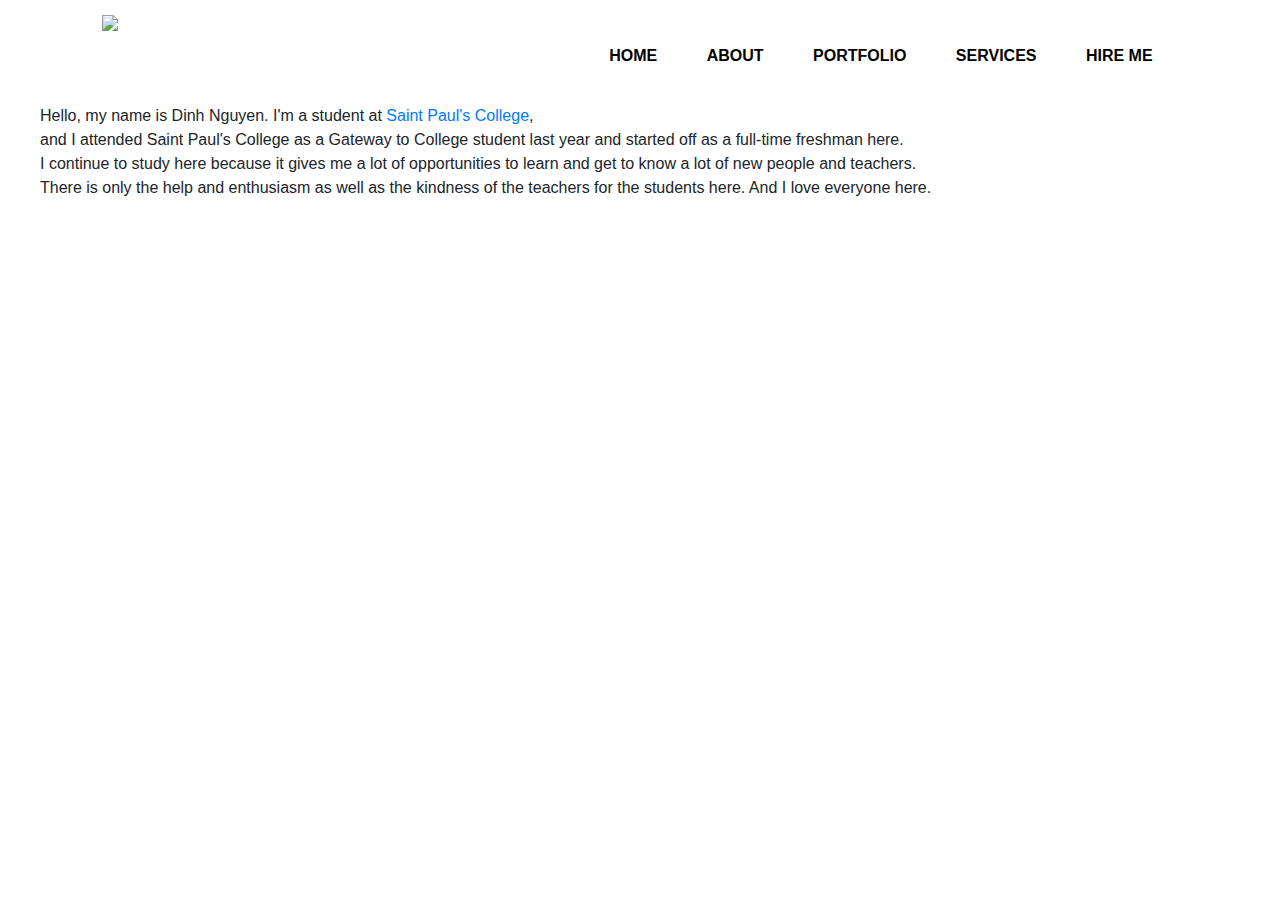
==== about.html @ 5693a6cc "Add files via upload" ====
<!DOCTYPE html>
<html lang="en">
<head>
    <meta charset="UTF-8">
    <meta http-equiv="X-UA-Compatible" content="IE=edge">
    <meta name="viewport" content="width=device-width, initial-scale=1.0">
    <title>Personle Portfolio Website</title>
    <link rel="stylesheet" href="styles.css">
    <link rel="stylesheet" href="https://cdnjs.cloudflare.com/ajax/libs/font-awesome/5.15.3/css/all.min.css" integrity="sha512-iBBXm8fW90+nuLcSKlbmrPcLa0OT92xO1BIsZ+ywDWZCvqsWgccV3gFoRBv0z+8dLJgyAHIhR35VZc2oM/gI1w==" crossorigin="anonymous" referrerpolicy="no-referrer" />
    <link rel="stylesheet" href="https://maxcdn.bootstrapcdn.com/bootstrap/4.1.3/css/bootstrap.min.css">

</head>
<body>
    <div class="hero">
        <nav>
            <img src="images/logo.png" class="logo">
            <ul>
                <li><a href="index.html">HOME</a></li>
                <li><a href="about.html">ABOUT</a></li>
                <li><a href="portfolio.html">PORTFOLIO</a></li>
                <li><a href="services.html">SERVICES</a></li>
                <li><a href="hireme.html">HIRE ME</a></li>
            </ul>
        </nav>
    <main>
        <ul>
            <p>Hello, my name is Dinh Nguyen. I'm a student at <a href="https://saintpaul.edu/"> Saint Paul's College</a>,
            <br> and I attended Saint Paul's College as a Gateway to College student last year and started off as a full-time freshman here. 
            <br>I continue to study here because it gives me a lot of opportunities to learn and get to know a lot of new people and teachers. 
            <br>There is only the help and enthusiasm as well as the kindness of the teachers for the students here. And I love everyone here.</p>
        </ul>

        <iframe src="https://www.google.com/maps/embed?pb=!1m18!1m12!1m3!1d2823.7217883188832!2d-93.11324379848497!3d44.949323378995786!2m3!1f0!2f0!3f0!3m2!1i1024!2i768!4f13.1!3m3!1m2!1s0x87f62aa4c385a7e5%3A0x3bb0b6bb77e7287c!2s235%20Marshall%20Ave%2C%20St%20Paul%2C%20MN%2055102!5e0!3m2!1sen!2sus!4v1612056693054!5m2!1sen!2sus" width="100%" height="300" frameborder="0" style="border:0;" allowfullscreen="" aria-hidden="false" tabindex="0"></iframe>
    </main>
    </body>
</html>
---- styles.css ----
@import url('https://fonts.googleapis.com/css2?family=Montserrat:ital,wght@0,300;1,300;1,600&display=swap');
}
*{
    margin: 0;
    padding: 0;
    font-family: sans-serif;
}

.hero{
    position: relative;
    width: 100%;
    height: 100vh;
    background: white;
    position: relative;
}

nav{
    display: flex;
    width: 84%;
    margin: auto;
    padding: 10px 0;
    align-items: center;
    justify-content: space-between;
}

.logo{
    width: 100px;
    cursor: pointer;
}
nav ul {
    text-align: right;
}
nav ul li {
    display: inline-block;
    list-style: none;
    margin: 10px 20px;
}

nav ul li a{
    text-decoration: none;
    color: #000;
    font-weight: bold;
    padding-right:5px;

}

nav ul li a:hover{
    color: red;
}
nav ul li a:active{
    color: yellow;
}
ul h2 {
    font-family: "courier New", monospace;
    font-size: 5em;
    text-align: center;
    color: blue;
}

.col-sm-6{
    margin-left: 8%;
    margin-top: 15%;
}

.col-sm-6 h1{
    font-size: 50px;
    color: #212121;
    margin-bottom: 20px;
}

span{
    color: lightgreen;
    
}

.col-sm-6 p{
    color: #555;
    line-height: 22px;
}

.col-sm-6 a{
    background: #212121;
    padding: 10px 18px;
    text-decoration: none;
    font-weight: bold;
    color: #fff;
    display: inline-block;
    margin: 30px 0;
    border-radius: 5px;
}

.images{
    width: 45%;
    height: 80%;
    position: absolute;
    bottom: 0;
    right: 100px;
}

.images img{
    height: 100%;
    position: absolute;
    left: 50%;
    bottom: 0;
    transform: translateX(-50%);
    transition: bottom 1s, left 1s;
}
.images:hover .man{
    left: 45%;
}

.row-sm-6{
    margin-left: 8%;
    margin-top: 100px;
}

.row-sm-6 a{
    font-size: 60px;
    color: #212121;
    margin-right: 20px;
}

.row-sm-6 a:hover{
    color: orange;
}
.row-sm-6 a:active{
    color: green;
}
/* CSS For Tablets */
@media only screen and (max-width: 1024px){
    h1,p{
        font-size: 15px;
    }
}

/* CSS for Smartphones */
@media only screen and (max-width: 768px){
    h1,p{
        font-size: 15px;
    }
    .logo{
        font-size: 2em;
    }
}
.game {
    height: 650px;
    width: 650px;
}
.website {
    height: 450px;
    width: 650px;
}
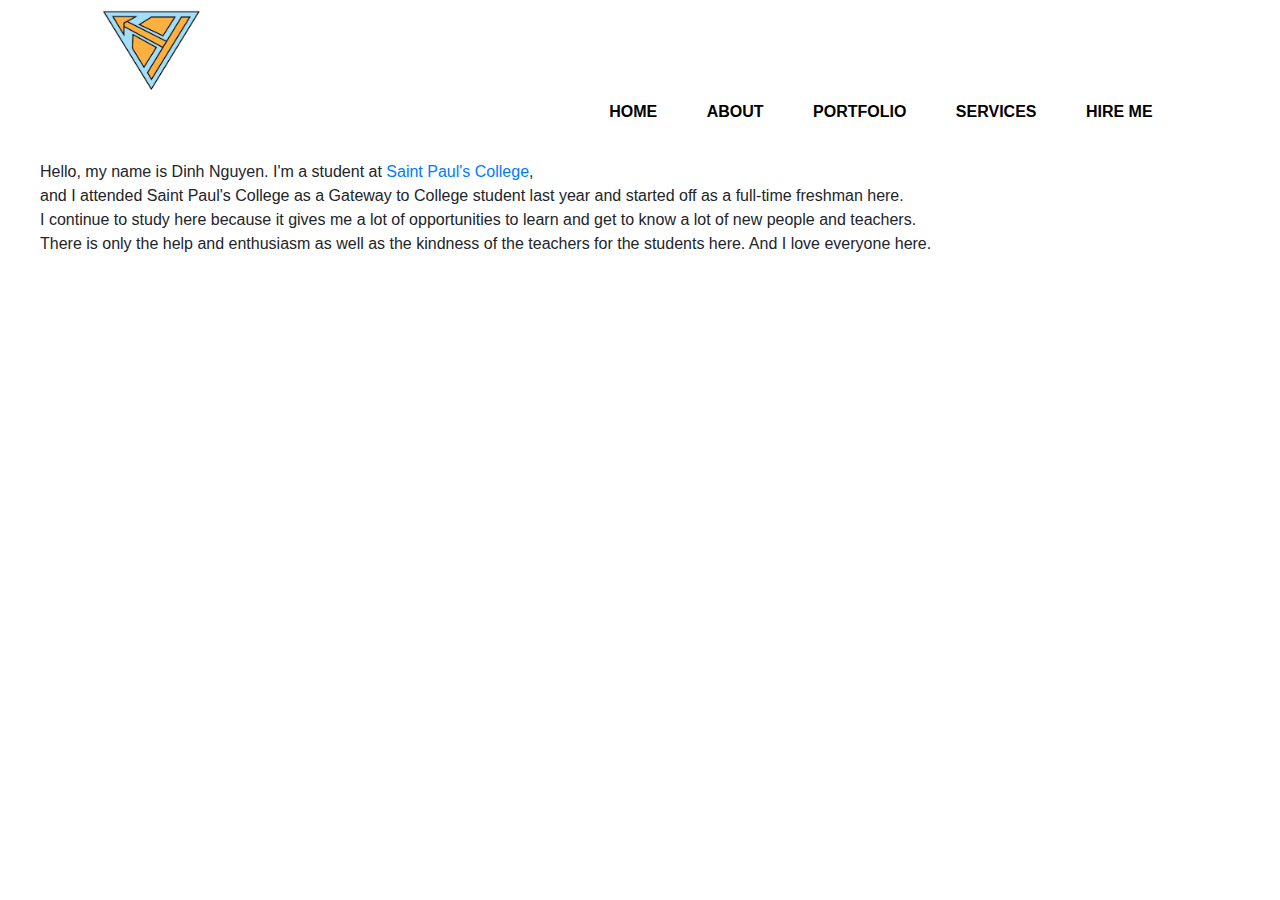
==== commit 67f615d9: "Add files via upload" ====
--- a/styles.css
+++ b/styles.css
@@ -151,4 +151,4 @@
     width: 650px;
 }
 
-            +            
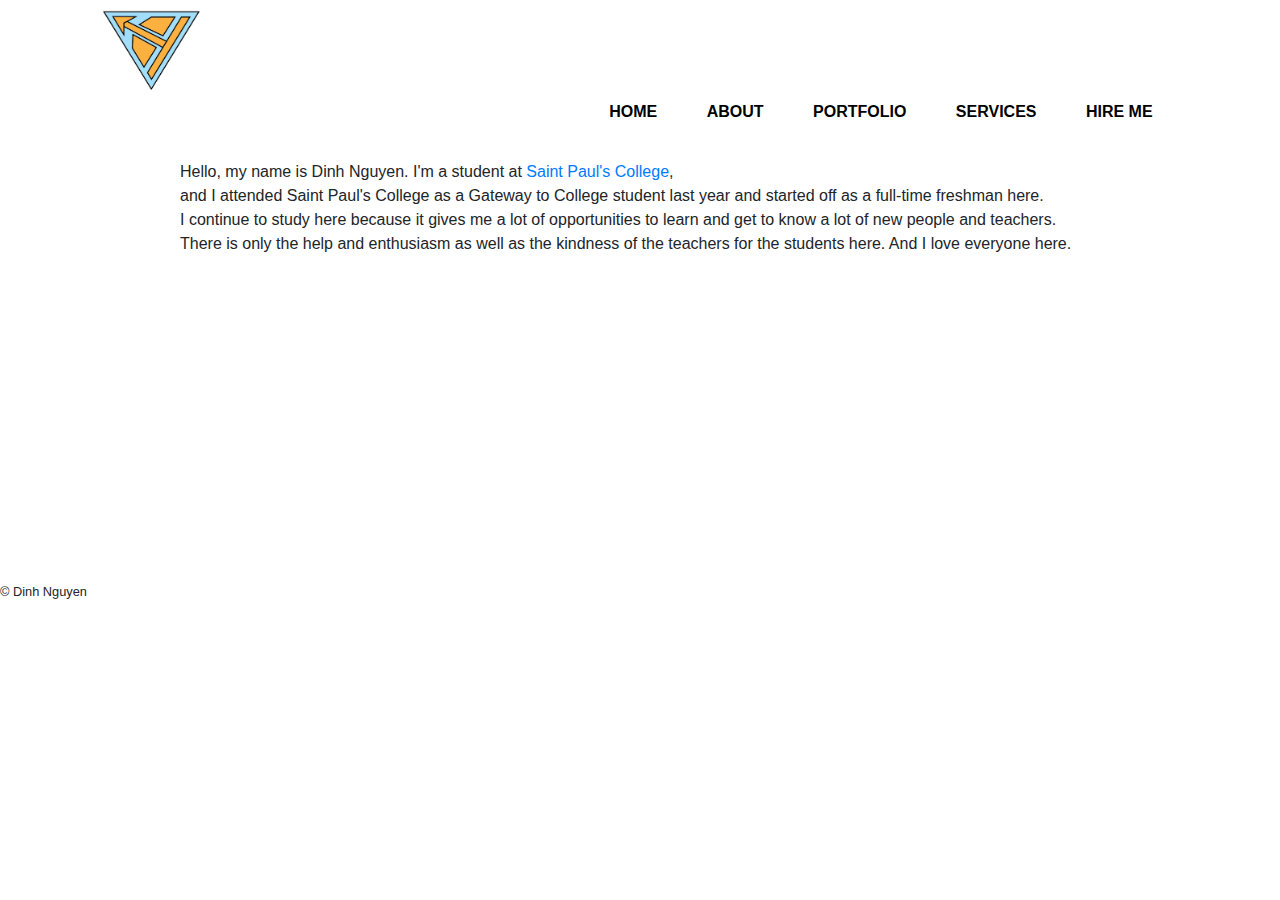
==== commit 09164978: "Add files via upload" ====
--- a/about.html
+++ b/about.html
@@ -4,14 +4,13 @@
     <meta charset="UTF-8">
     <meta http-equiv="X-UA-Compatible" content="IE=edge">
     <meta name="viewport" content="width=device-width, initial-scale=1.0">
-    <title>Personle Portfolio Website</title>
+    <title>About Me.</title>
     <link rel="stylesheet" href="styles.css">
     <link rel="stylesheet" href="https://cdnjs.cloudflare.com/ajax/libs/font-awesome/5.15.3/css/all.min.css" integrity="sha512-iBBXm8fW90+nuLcSKlbmrPcLa0OT92xO1BIsZ+ywDWZCvqsWgccV3gFoRBv0z+8dLJgyAHIhR35VZc2oM/gI1w==" crossorigin="anonymous" referrerpolicy="no-referrer" />
     <link rel="stylesheet" href="https://maxcdn.bootstrapcdn.com/bootstrap/4.1.3/css/bootstrap.min.css">
 
 </head>
 <body>
-    <div class="hero">
         <nav>
             <img src="images/logo.png" class="logo">
             <ul>
@@ -22,15 +21,22 @@
                 <li><a href="hireme.html">HIRE ME</a></li>
             </ul>
         </nav>
-    <main>
-        <ul>
-            <p>Hello, my name is Dinh Nguyen. I'm a student at <a href="https://saintpaul.edu/"> Saint Paul's College</a>,
-            <br> and I attended Saint Paul's College as a Gateway to College student last year and started off as a full-time freshman here. 
-            <br>I continue to study here because it gives me a lot of opportunities to learn and get to know a lot of new people and teachers. 
-            <br>There is only the help and enthusiasm as well as the kindness of the teachers for the students here. And I love everyone here.</p>
-        </ul>
+<main>
+    <ul>
+        <p>Hello, my name is Dinh Nguyen. I'm a student at <a href="https://saintpaul.edu/"> Saint Paul's College</a>,
+        <br> and I attended Saint Paul's College as a Gateway to College student last year and started off as a full-time freshman here. 
+        <br>I continue to study here because it gives me a lot of opportunities to learn and get to know a lot of new people and teachers. 
+        <br>There is only the help and enthusiasm as well as the kindness of the teachers for the students here. And I love everyone here.</p>
+    </ul>
 
         <iframe src="https://www.google.com/maps/embed?pb=!1m18!1m12!1m3!1d2823.7217883188832!2d-93.11324379848497!3d44.949323378995786!2m3!1f0!2f0!3f0!3m2!1i1024!2i768!4f13.1!3m3!1m2!1s0x87f62aa4c385a7e5%3A0x3bb0b6bb77e7287c!2s235%20Marshall%20Ave%2C%20St%20Paul%2C%20MN%2055102!5e0!3m2!1sen!2sus!4v1612056693054!5m2!1sen!2sus" width="100%" height="300" frameborder="0" style="border:0;" allowfullscreen="" aria-hidden="false" tabindex="0"></iframe>
     </main>
+<footer>   
+    <small>&copy; Dinh Nguyen</small>    
+</footer> 
+<!--jQuery, Popper, and Bootstrap Javascript files-->
+<script src="https://ajax.googleapis.com/ajax/libs/jquery/3.3.1/jquery.min.js"></script>
+<script src="https://cdnjs.cloudflare.com/ajax/libs/popper.js/1.14.3/umd/popper.min.js"></script>
+<script src="https://maxcdn.bootstrapcdn.com/bootstrap/4.1.3/js/bootstrap.min.js"></script>
     </body>
 </html>--- a/styles.css
+++ b/styles.css
@@ -4,6 +4,10 @@
     margin: 0;
     padding: 0;
     font-family: sans-serif;
+}
+main {
+    max-width: 1000px;
+    margin: 0 auto;
 }
 
 .hero{
@@ -55,6 +59,9 @@
     font-size: 5em;
     text-align: center;
     color: blue;
+}
+h3 {
+    text-align: center;
 }
 
 .col-sm-6{
@@ -136,12 +143,16 @@
 /* CSS for Smartphones */
 @media only screen and (max-width: 768px){
     h1,p{
-        font-size: 15px;
+        font-size: 10px;
     }
     .logo{
         font-size: 2em;
     }
+    .man{
+        display: none;
+    }
 }
+
 .game {
     height: 650px;
     width: 650px;
@@ -150,5 +161,7 @@
     height: 450px;
     width: 650px;
 }
-
-            
+.fas fa-at{
+    font-size: 5em;
+    text-align: center;
+}        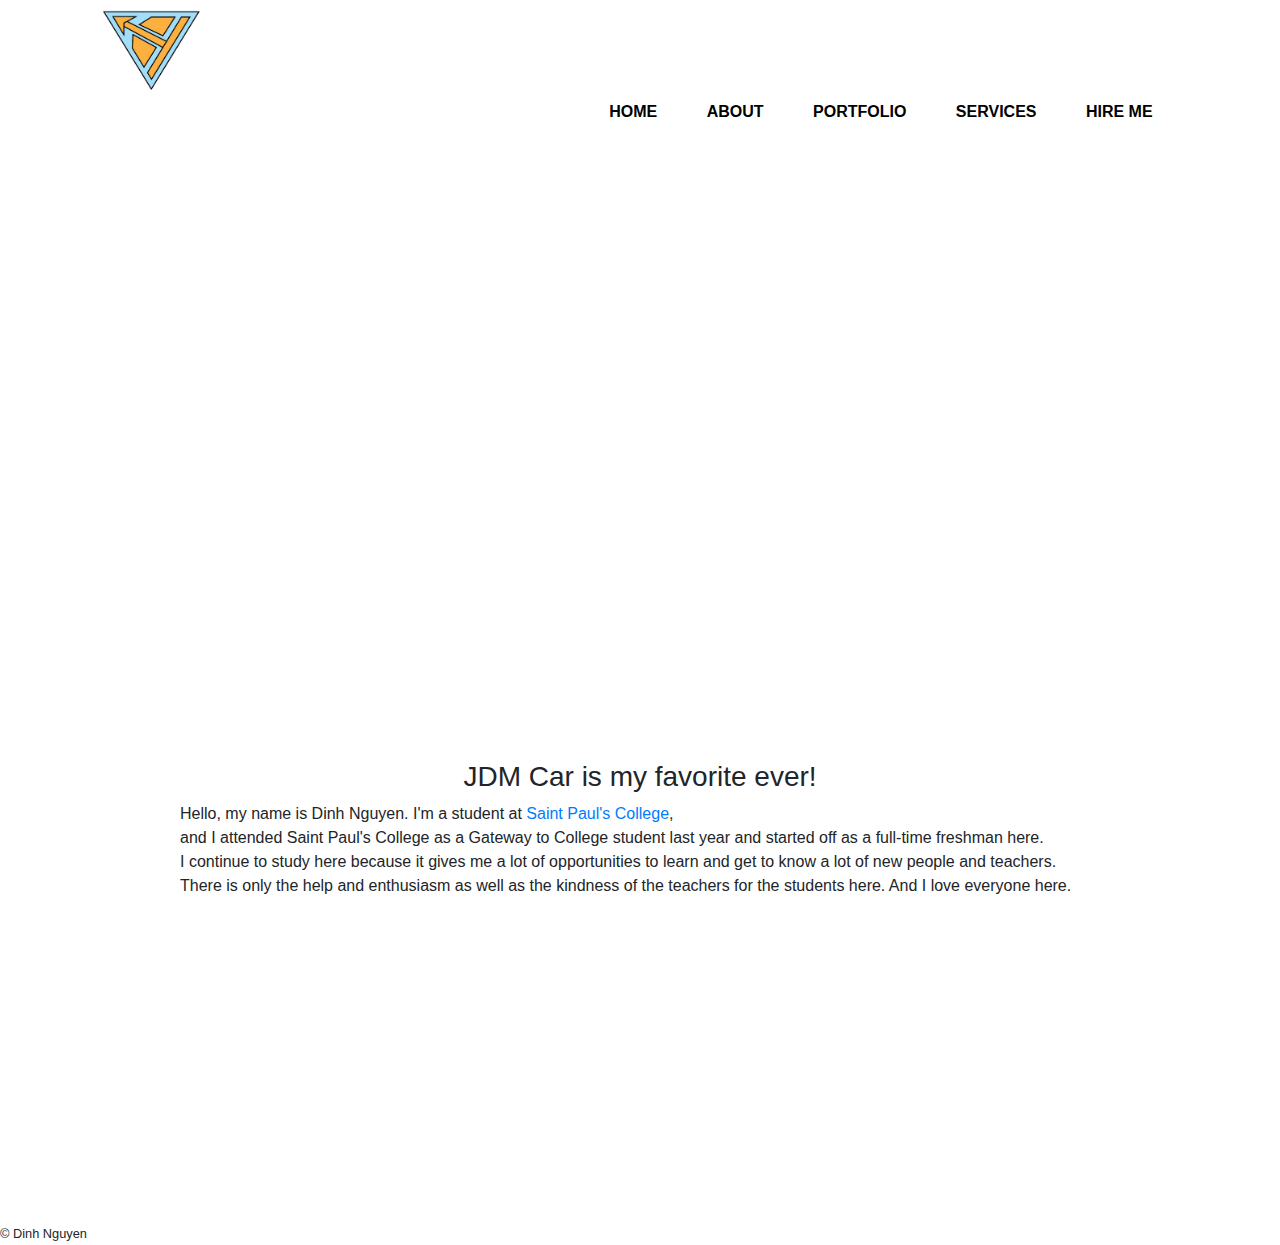
==== commit 86cb8099: "Update about.html" ====
--- a/about.html
+++ b/about.html
@@ -3,25 +3,35 @@
 <head>
     <meta charset="UTF-8">
     <meta http-equiv="X-UA-Compatible" content="IE=edge">
-    <meta name="viewport" content="width=device-width, initial-scale=1.0">
-    <title>About Me.</title>
+    <meta name="viewport" content="width=device-width, initial-scale=1, shrink-to-fit=no">
+    <title>Personle Portfolio Website</title>
+    <!-- META DESCRIPTION-->
+    <meta name="description" content="Dinh Nguyen don't know how to eat green onion">
+    <!-- META KEYWORD-->
+    <meta name="keywords" contet="HTML, CSS, SAINT PAUL COLLEGE HTML, T2 TEAM, WEB DEVELOPMENT">
     <link rel="stylesheet" href="styles.css">
-    <link rel="stylesheet" href="https://cdnjs.cloudflare.com/ajax/libs/font-awesome/5.15.3/css/all.min.css" integrity="sha512-iBBXm8fW90+nuLcSKlbmrPcLa0OT92xO1BIsZ+ywDWZCvqsWgccV3gFoRBv0z+8dLJgyAHIhR35VZc2oM/gI1w==" crossorigin="anonymous" referrerpolicy="no-referrer" />
+    <link rel="stylesheet" href="https://cdnjs.cloudflare.com/ajax/libs/font-awesome/4.7.0/css/font-awesome.min.css">
     <link rel="stylesheet" href="https://maxcdn.bootstrapcdn.com/bootstrap/4.1.3/css/bootstrap.min.css">
+    <link rel="shortcut icon" type="images/ico" href="images/favicon.ico"/>
+    <meta name="author" content="Dinh Nguyen">
+    <meta name="robots" content="index, nofollow">
+</head>
 
-</head>
 <body>
-        <nav>
-            <img src="images/logo.png" class="logo">
-            <ul>
-                <li><a href="index.html">HOME</a></li>
-                <li><a href="about.html">ABOUT</a></li>
-                <li><a href="portfolio.html">PORTFOLIO</a></li>
-                <li><a href="services.html">SERVICES</a></li>
-                <li><a href="hireme.html">HIRE ME</a></li>
-            </ul>
-        </nav>
+    <nav>
+        <img src="images/logo.png" alt="logo pages" class="logo">
+        <ul>
+            <li><a href="index.html">HOME</a></li>
+            <li><a href="about.html">ABOUT</a></li>
+            <li><a href="portfolio.html">PORTFOLIO</a></li>
+            <li><a href="services.html">SERVICES</a></li>
+            <li><a href="hireme.html">HIRE ME</a></li>
+        </ul>
+    </nav>
+    <div id="homehero"></div>
+<!--picture from https://unsplash.com-->
 <main>
+    <h3>JDM Car is my favorite ever!</h2>
     <ul>
         <p>Hello, my name is Dinh Nguyen. I'm a student at <a href="https://saintpaul.edu/"> Saint Paul's College</a>,
         <br> and I attended Saint Paul's College as a Gateway to College student last year and started off as a full-time freshman here. 
@@ -39,4 +49,4 @@
 <script src="https://cdnjs.cloudflare.com/ajax/libs/popper.js/1.14.3/umd/popper.min.js"></script>
 <script src="https://maxcdn.bootstrapcdn.com/bootstrap/4.1.3/js/bootstrap.min.js"></script>
     </body>
-</html>+</html>
--- a/styles.css
+++ b/styles.css
@@ -10,14 +10,13 @@
     margin: 0 auto;
 }
 
-.hero{
-    position: relative;
-    width: 100%;
-    height: 100vh;
-    background: white;
-    position: relative;
-}
-
+#homehero {
+    background-image: url("images/jdmcar.png");
+    height: 600px;
+    max-width: 1000px ;
+    background-size: 100% 100%;
+    margin: 0 auto;
+}
 nav{
     display: flex;
     width: 84%;
@@ -151,12 +150,20 @@
     .man{
         display: none;
     }
+    .background{
+        display: none;
+    }
 }
 
 .game {
     height: 650px;
     width: 650px;
 }
+.background{
+     height: 100%; 
+     width: 100%;
+     margin: center;
+}
 .website {
     height: 450px;
     width: 650px;
@@ -164,4 +171,125 @@
 .fas fa-at{
     font-size: 5em;
     text-align: center;
-}        +}   
+.container{
+    width: 400px;
+    background: #111;   
+    padding: 20px 30px;
+    border: 1px solid #444;
+    border-radius: 5px;
+    display: flex;
+    align-items: center;
+    justify-content: center;
+    flex-direction: column;
+}  
+.container.post{
+    display: none;
+}
+.container .text{
+    font-size: 25px;
+    color: #666;
+    font-weight: 500;
+}
+.container .star-widget input{
+    display: none;
+}  
+.star-widget label{
+    font-size: 40px;
+    color: #444;
+    padding-right: 10px;
+    float: right;
+    transition: all 0.2s ease;
+}
+input:not(:checked) ~ label:hover,
+input:not(:checked) ~ label:hover ~ label{
+    color: #fd4;
+}
+input#rate-5:checked ~label{
+    color: #fe7;
+    text-shadow: 0 0 20px #952;
+}
+input#rate-4:checked ~label{
+    color: #fe7;
+    text-shadow: 0 0 20px #952;
+}
+input#rate-3:checked ~label{
+    color: #fe7;
+    text-shadow: 0 0 20px #952;
+}
+input#rate-2:checked ~label{
+    color: #fe7;
+    text-shadow: 0 0 20px #952;
+}
+input#rate-1:checked ~label{
+    color: #fe7;
+    text-shadow: 0 0 20px #952;
+}
+#rate-1:checked ~ form header:before{
+    content: "Really!" ;
+}
+#rate-2:checked ~ form header:before{
+    content: "hmm!" ;
+}
+#rate-3:checked ~ form header:before{
+    content: "yeah!" ;
+}
+#rate-4:checked ~ form header:before{
+    content: "yayy!" ;
+}
+#rate-5:checked ~ form header:before{
+    content: "Let's go!" ;
+}
+.container form{
+    display: none;
+}
+input:checked ~ form{
+    display: block;
+}
+form header{
+    width: 100%;
+    font-size: 25px;
+    color: #fe7;
+    font-weight: 500;
+    margin: 5px 0 20px 0;
+    text-align: center;
+    transition: all 0.2s ease;
+}
+
+form .textarea{
+    height: 100px;
+    width: 100%;
+    overflow: hidden;
+}
+form .textarea textarea{
+    height: 100%;
+    width: 100%;
+    outline: none;
+    border: 1px solid #333;
+    background: #222;
+    padding: 10px;
+    font-size: 17px;
+    color: #eee;
+    resize: none;
+}
+form .btn{
+    height: 45px;
+    width: 100%;
+    margin: 15px 0;
+}
+form .btn button{
+    height: 100%;
+    width: 100%;
+    border: 1px solid #444;
+    outline: none;
+    background: #222;
+    color: #999;
+    font-size: 17px;
+    font-weight: 500px;
+    text-transform: uppercase;
+    cursor: pointer;
+    transition: all 0.3s ease;
+}
+form .btn button:hover{
+    background: #1b1b1b;
+}
